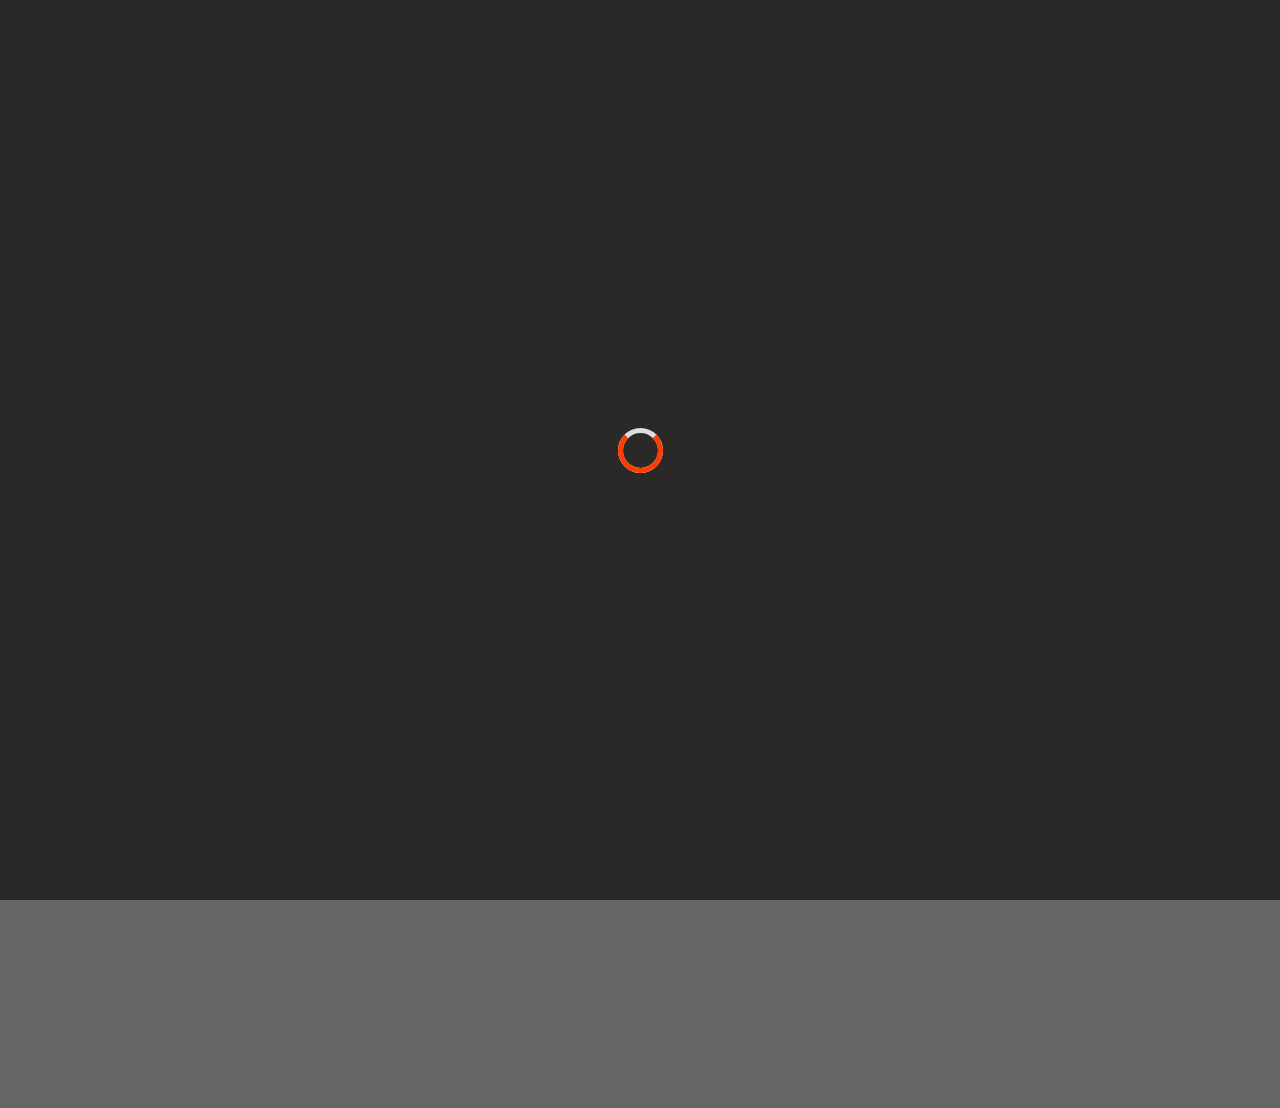
==== index.html @ 37a334e9 "Update index.html" ====
<!DOCTYPE html>
<!-- Criado por iSonork -->
<html>
   <script>
    let requestURL = 'https://powerofstar.github.io/json/images.json';
    let request = new XMLHttpRequest();
    request.open('GET', requestURL);
    request.responseType = 'json';
    request.send();

    request.onload = function() {
      const data = request.response;
      background(data);
    }

    function background(obj) {
      console.log(obj)
      document.body.style.backgroundImage = "https://powerofstar.github.io/data/image/website_background.png"
      document.body.style.backgroundColor = "#666666";
    }

    </script>
   <head>
      <meta charset="utf-8">
      <title>
       Power of Star
      </title>
      <link rel="stylesheet" href="style.css">
    </head>

    <body>
    <div class="loader">
         <div class="ring"></div>
      </div>
      <div class="content">
         <div class="text">
            <div>
             <font size="8"
               face="georgia"
               color="white">
               <strong>Power of Star</strong>
             </font>
            </div>
            <font size="6"
             face="georgia"
             color="white"> 
             Este site pertence ao grupo <strong>Power of Star</strong>.
            </font>
            <div>
            <font size="6"
             face="georgia"
             color="white"> 
               Aqui você acha nossos projetos e até conteúdos <strong>secretos</strong>.
            </font>
            </div>
         </div>
         <div class="image"></div>
      </div>

      <script>
         const loader = document.querySelector(".loader");
         window.onload = function(){
           setTimeout(function(){
             loader.style.opacity = "0";
             loader.style.background = "#666666";
             setTimeout(function(){
               loader.style.display = "none";
             }, 500);
           },1500);
         }
      </script>
   </body>
</html>
---- style.css ----
@import url('https://fonts.googleapis.com/css?family=Poppins:400,500,600,700&display=swap');
*{
  margin: 0;
  padding: 0;
  box-sizing: border-box;
  font-family: 'Poppins', sans-serif;
}
.loader{
  position: fixed;
  height: 100vh;
  width: 100%;
  display: flex;
  align-items: center;
  justify-content: center;
  background: #2b2828;
  transition: all 0.5s;
}
.loader .ring{
  height: 45px;
  width: 45px;
  border: 5px solid #ddd;
  border-radius: 50%;
  position: relative;
  display: flex;
  align-items: center;
  justify-content: center;
}
.loader .ring:after{
  position: absolute;
  content: "";
  height: 100%;
  width: 100%;
  border-radius: 50%;
  border: 5px solid #ff3d00;
  border-top-color: transparent;
  animation: rotate 1.5s linear infinite;
}
@keyframes rotate {
  100%{
    transform: rotate(360deg);
  }
}
.content .image{
  background: "https://powerofstar.github.io/data/image/website_background.png" no-repeat;
  height: 100vh;
  background-size: cover;
  background-position: center;
}
.content .text{
  padding: 20px 50px;
}
.content .text .title{
  padding: 10px 0 0 0;
  font-size: 35px;
  font-weight: 700;
}
.content .text p{
  padding: 10px 0;
  text-align: justify;
}
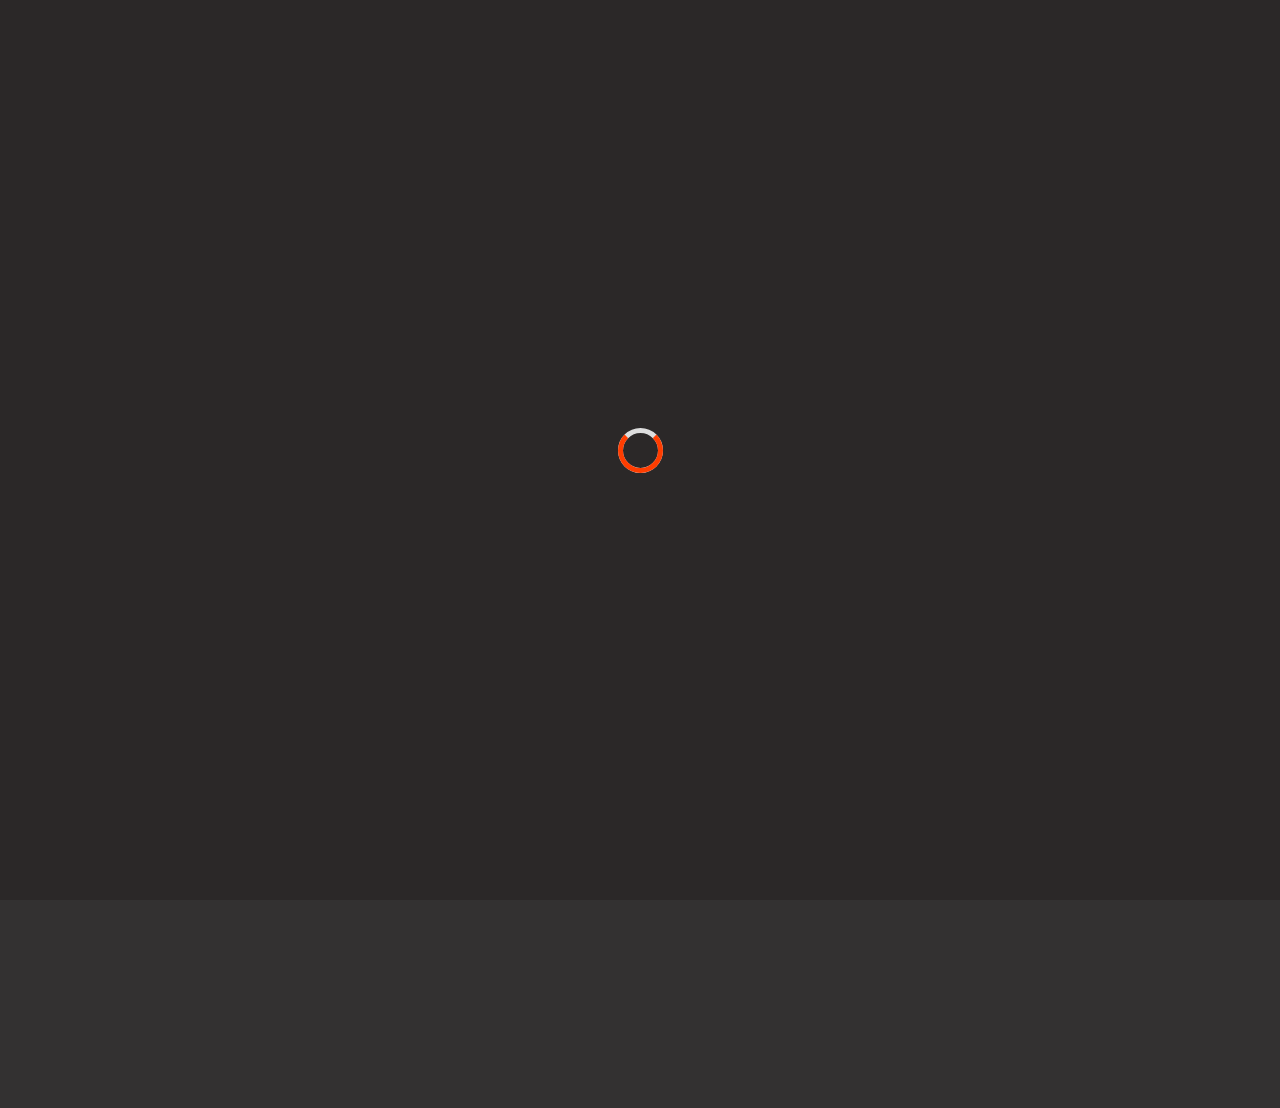
==== commit cef02b63: "Update index.html" ====
--- a/index.html
+++ b/index.html
@@ -14,9 +14,8 @@
     }
 
     function background(obj) {
-      console.log(obj)
-      document.body.style.backgroundImage = "https://powerofstar.github.io/data/image/website_background.png"
-      document.body.style.backgroundColor = "#666666";
+      document.body.style.backgroundImage = "https://powerofstar.github.io/data/image/website_background.png";
+      document.body.style.backgroundColor = "#333131";
     }
 
     </script>
@@ -62,7 +61,7 @@
          window.onload = function(){
            setTimeout(function(){
              loader.style.opacity = "0";
-             loader.style.background = "#666666";
+             loader.style.background = "#333131";
              setTimeout(function(){
                loader.style.display = "none";
              }, 500);
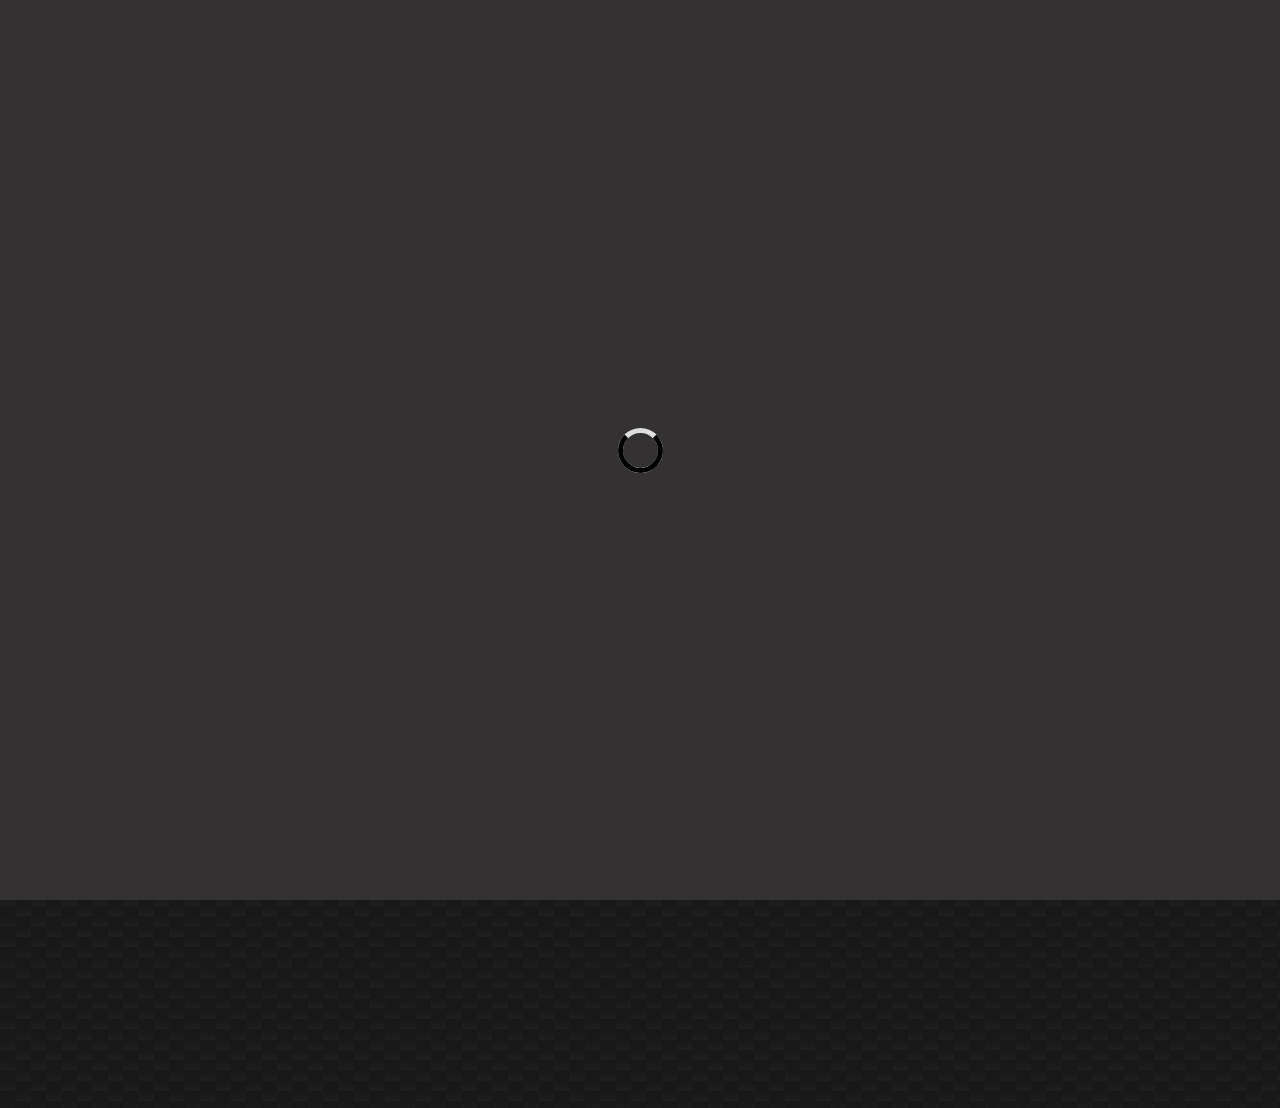
==== commit 5e3d7669: "Update index.html" ====
--- a/index.html
+++ b/index.html
@@ -14,7 +14,6 @@
     }
 
     function background(obj) {
-      document.body.style.backgroundImage = "https://powerofstar.github.io/data/image/website_background.png";
       document.body.style.backgroundColor = "#333131";
     }
 
@@ -27,7 +26,9 @@
       <link rel="stylesheet" href="style.css">
     </head>
 
-    <body>
+    <body style="background-color:dimgrey;"
+      background="https://powerofstar.github.io/data/image/website_background.png"
+    >
     <div class="loader">
          <div class="ring"></div>
       </div>
--- a/style.css
+++ b/style.css
@@ -12,7 +12,7 @@
   display: flex;
   align-items: center;
   justify-content: center;
-  background: #2b2828;
+  background: #333131;
   transition: all 0.5s;
 }
 .loader .ring{
@@ -31,7 +31,7 @@
   height: 100%;
   width: 100%;
   border-radius: 50%;
-  border: 5px solid #ff3d00;
+  border: 5px solid #000000;
   border-top-color: transparent;
   animation: rotate 1.5s linear infinite;
 }
@@ -41,7 +41,7 @@
   }
 }
 .content .image{
-  background: "https://powerofstar.github.io/data/image/website_background.png" no-repeat;
+  background: "https://powerofstar.github.io/data/image/website_background.png";
   height: 100vh;
   background-size: cover;
   background-position: center;
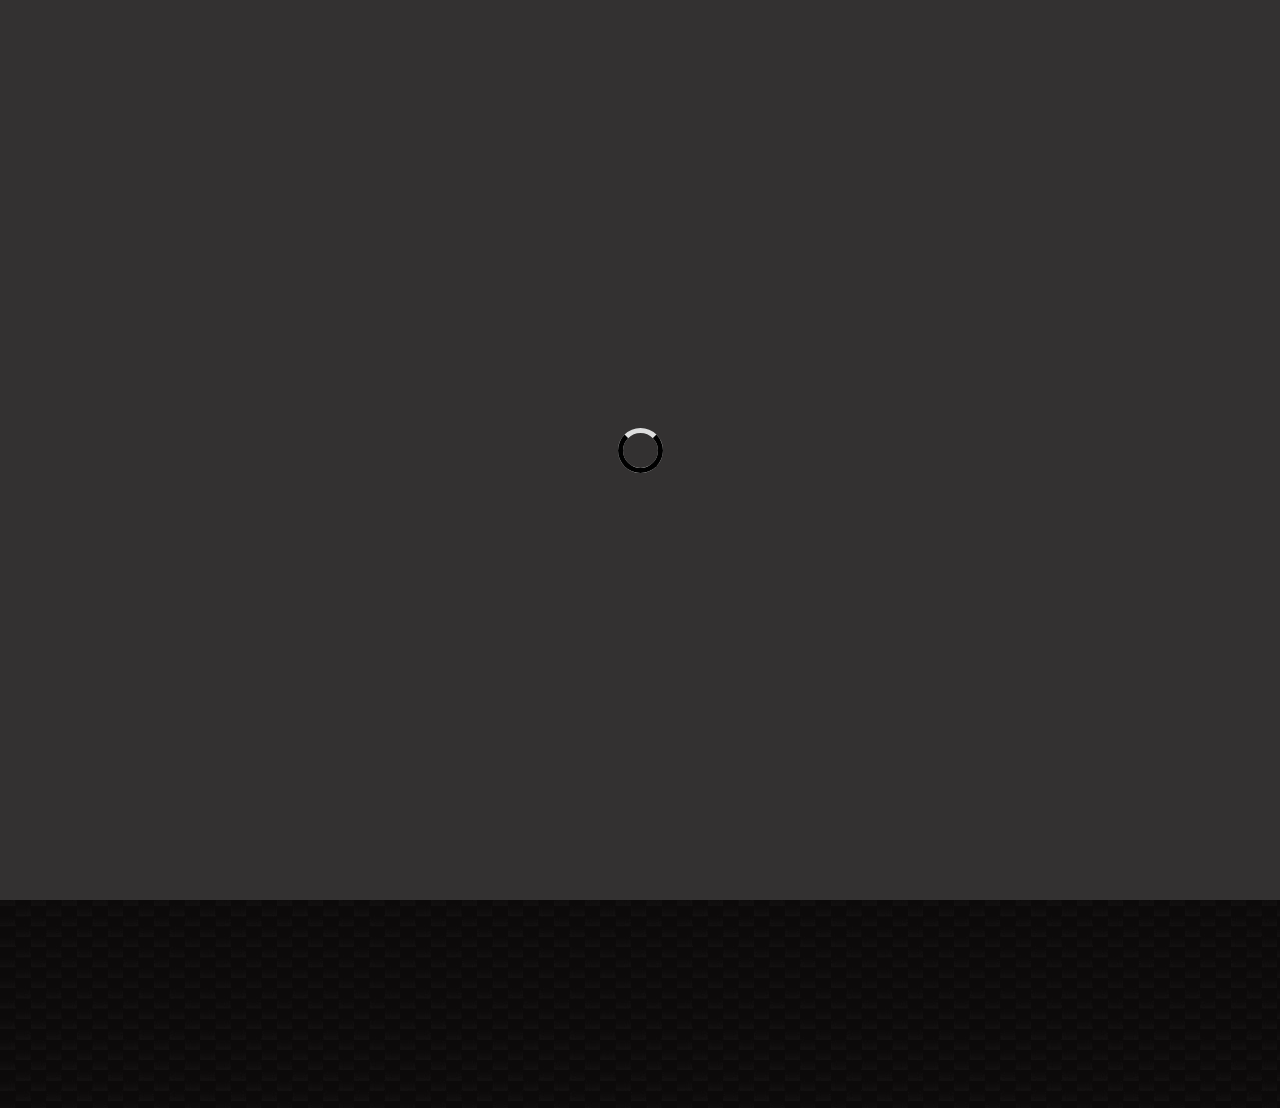
==== commit ac64f01a: "Update index.html" ====
--- a/index.html
+++ b/index.html
@@ -14,7 +14,7 @@
     }
 
     function background(obj) {
-      document.body.style.backgroundColor = "#333131";
+      document.body.style.backgroundColor = "#181414";
     }
 
     </script>
@@ -26,7 +26,7 @@
       <link rel="stylesheet" href="style.css">
     </head>
 
-    <body style="background-color:dimgrey;"
+    <body style="background-color:#181414;"
       background="https://powerofstar.github.io/data/image/website_background.png"
     >
     <div class="loader">
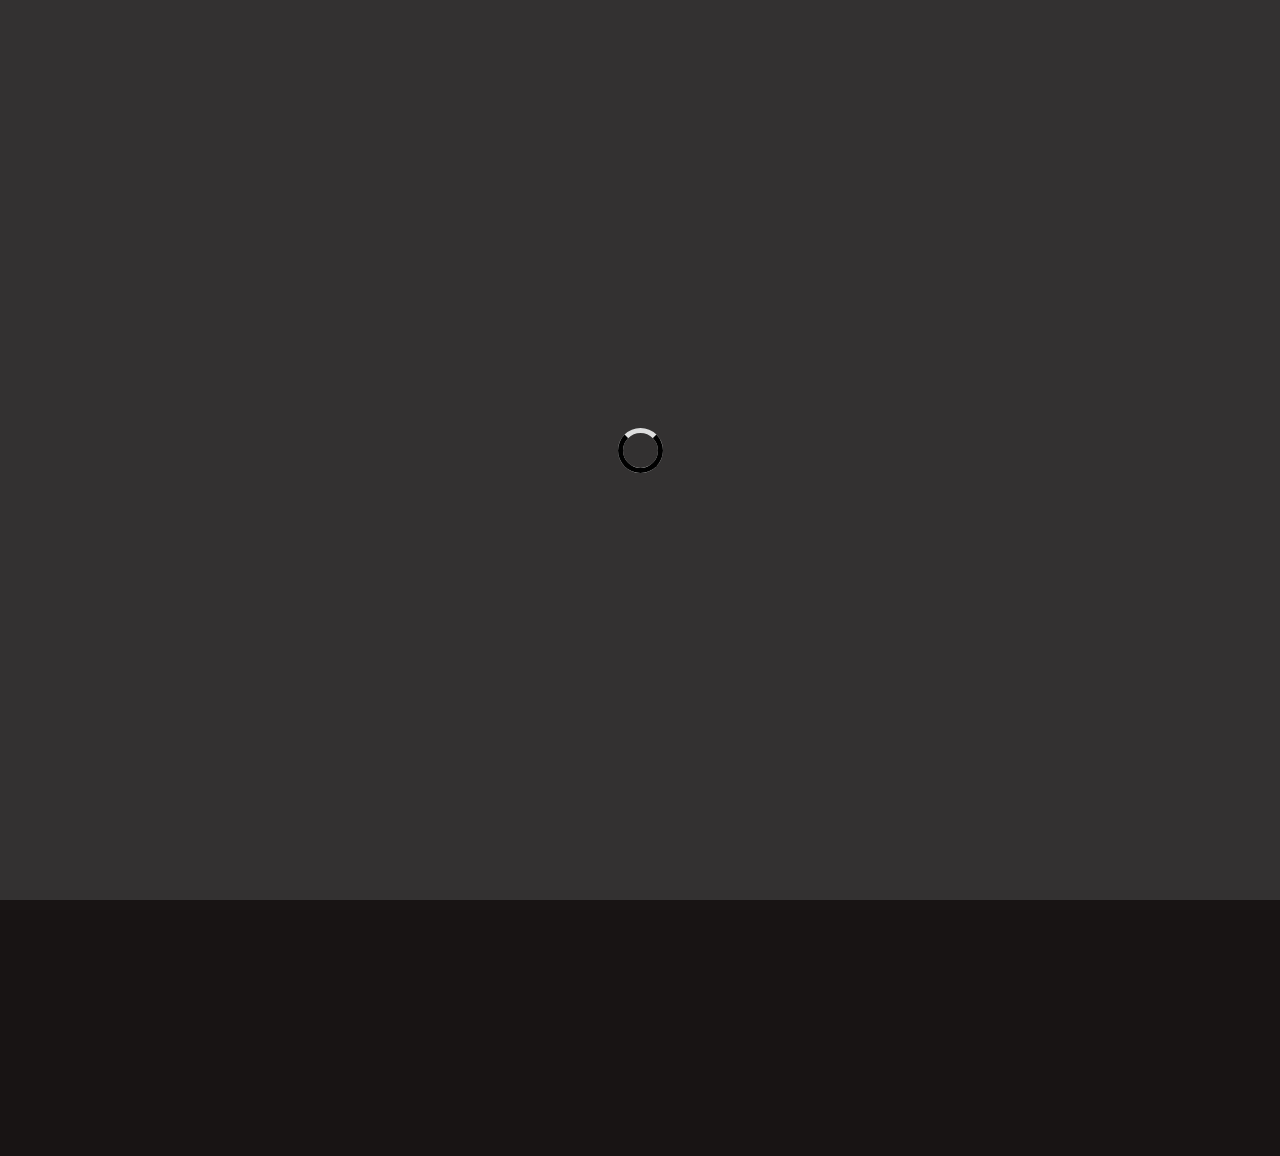
==== commit d502ae95: "Add files via upload" ====
--- a/index.html
+++ b/index.html
@@ -1,73 +1,81 @@
-<!DOCTYPE html>
-<!-- Criado por iSonork -->
-<html>
-   <script>
-    let requestURL = 'https://powerofstar.github.io/json/images.json';
-    let request = new XMLHttpRequest();
-    request.open('GET', requestURL);
-    request.responseType = 'json';
-    request.send();
-
-    request.onload = function() {
-      const data = request.response;
-      background(data);
-    }
-
-    function background(obj) {
-      document.body.style.backgroundColor = "#181414";
-    }
-
-    </script>
-   <head>
-      <meta charset="utf-8">
-      <title>
-       Power of Star
-      </title>
-      <link rel="stylesheet" href="style.css">
-    </head>
-
-    <body style="background-color:#181414;"
-      background="https://powerofstar.github.io/data/image/website_background.png"
-    >
-    <div class="loader">
-         <div class="ring"></div>
-      </div>
-      <div class="content">
-         <div class="text">
-            <div>
-             <font size="8"
-               face="georgia"
-               color="white">
-               <strong>Power of Star</strong>
-             </font>
-            </div>
-            <font size="6"
-             face="georgia"
-             color="white"> 
-             Este site pertence ao grupo <strong>Power of Star</strong>.
-            </font>
-            <div>
-            <font size="6"
-             face="georgia"
-             color="white"> 
-               Aqui você acha nossos projetos e até conteúdos <strong>secretos</strong>.
-            </font>
-            </div>
-         </div>
-         <div class="image"></div>
-      </div>
-
-      <script>
-         const loader = document.querySelector(".loader");
-         window.onload = function(){
-           setTimeout(function(){
-             loader.style.opacity = "0";
-             loader.style.background = "#333131";
-             setTimeout(function(){
-               loader.style.display = "none";
-             }, 500);
-           },1500);
-         }
-      </script>
-   </body>
-</html>
+<!DOCTYPE html>
+<!-- Criado por iSonork -->
+<html lang="pt-br">
+   <script>
+    let requestURL = 'https://powerofstar.github.io/json/images.json';
+    let request = new XMLHttpRequest();
+    request.open('GET', requestURL);
+    request.responseType = 'json';
+    request.send();
+
+    request.onload = function() {
+      const data = request.response;
+      background(data);
+    }
+
+    function background(obj) {
+      document.body.style.backgroundColor = "#181414";
+    }
+
+    </script>
+   <head>
+      <meta charset="utf-8">
+      <title>
+       Power of Star
+      </title>
+      <link rel="icon" href="https://powerofstar.github.io/data/image/website_logo.png">
+      <link rel="stylesheet" href="style.css">
+    </head>
+
+    <body style="background-color:#181414;"
+      background="https://powerofstar.github.io/data/image/website_background.png"
+    >
+    <div class="loader">
+         <div class="ring"></div>
+      </div>
+      <div class="content">
+         <div class="text">
+            <div>
+             <font size="8"
+               face="georgia"
+               color="white">
+               <strong>Power of Star</strong>
+             </font>
+            </div>
+            <font size="6"
+             face="georgia"
+             color="white"> 
+             Este site não tem fins lucrativos.
+            </font>
+            <div>
+            <font size="6"
+             face="georgia"
+             color="white"> 
+               Aqui você acha nossos projetos e até conteúdos <strong>gratuitos</strong>.
+            </font>
+            </div>
+            <div>
+            <font size="6"
+             face="georgia"
+             color="white"> 
+               Para acessa-los basta criar uma conta e aprecia-los.
+            </font>
+            </div>
+         </div>
+         <div class="image"></div>
+      </div>
+
+      <script>
+         const loader = document.querySelector(".loader");
+         window.onload = function(){
+           setTimeout(function(){
+             loader.style.opacity = "0";
+             loader.style.background = "#333131";
+             setTimeout(function(){
+               loader.style.display = "none";
+             }, 500);
+           },1500);
+         }
+      </script>
+   </body>
+</html>--- a/style.css
+++ b/style.css
@@ -1,60 +1,60 @@
-@import url('https://fonts.googleapis.com/css?family=Poppins:400,500,600,700&display=swap');
-*{
-  margin: 0;
-  padding: 0;
-  box-sizing: border-box;
-  font-family: 'Poppins', sans-serif;
-}
-.loader{
-  position: fixed;
-  height: 100vh;
-  width: 100%;
-  display: flex;
-  align-items: center;
-  justify-content: center;
-  background: #333131;
-  transition: all 0.5s;
-}
-.loader .ring{
-  height: 45px;
-  width: 45px;
-  border: 5px solid #ddd;
-  border-radius: 50%;
-  position: relative;
-  display: flex;
-  align-items: center;
-  justify-content: center;
-}
-.loader .ring:after{
-  position: absolute;
-  content: "";
-  height: 100%;
-  width: 100%;
-  border-radius: 50%;
-  border: 5px solid #000000;
-  border-top-color: transparent;
-  animation: rotate 1.5s linear infinite;
-}
-@keyframes rotate {
-  100%{
-    transform: rotate(360deg);
-  }
-}
-.content .image{
-  background: "https://powerofstar.github.io/data/image/website_background.png";
-  height: 100vh;
-  background-size: cover;
-  background-position: center;
-}
-.content .text{
-  padding: 20px 50px;
-}
-.content .text .title{
-  padding: 10px 0 0 0;
-  font-size: 35px;
-  font-weight: 700;
-}
-.content .text p{
-  padding: 10px 0;
-  text-align: justify;
-}
+@import url('https://fonts.googleapis.com/css?family=Poppins:400,500,600,700&display=swap');
+*{
+  margin: 0;
+  padding: 0;
+  box-sizing: border-box;
+  font-family: 'Poppins', sans-serif;
+}
+.loader{
+  position: fixed;
+  height: 100vh;
+  width: 100%;
+  display: flex;
+  align-items: center;
+  justify-content: center;
+  background: #333131;
+  transition: all 0.5s;
+}
+.loader .ring{
+  height: 45px;
+  width: 45px;
+  border: 5px solid #ddd;
+  border-radius: 50%;
+  position: relative;
+  display: flex;
+  align-items: center;
+  justify-content: center;
+}
+.loader .ring:after{
+  position: absolute;
+  content: "";
+  height: 100%;
+  width: 100%;
+  border-radius: 50%;
+  border: 5px solid #000000;
+  border-top-color: transparent;
+  animation: rotate 1.5s linear infinite;
+}
+@keyframes rotate {
+  100%{
+    transform: rotate(360deg);
+  }
+}
+.content .image{
+  background: "https://powerofstar.github.io/data/image/website_background.png";
+  height: 100vh;
+  background-size: cover;
+  background-position: center;
+}
+.content .text{
+  padding: 20px 50px;
+}
+.content .text .title{
+  padding: 10px 0 0 0;
+  font-size: 35px;
+  font-weight: 700;
+}
+.content .text p{
+  padding: 10px 0;
+  text-align: justify;
+}